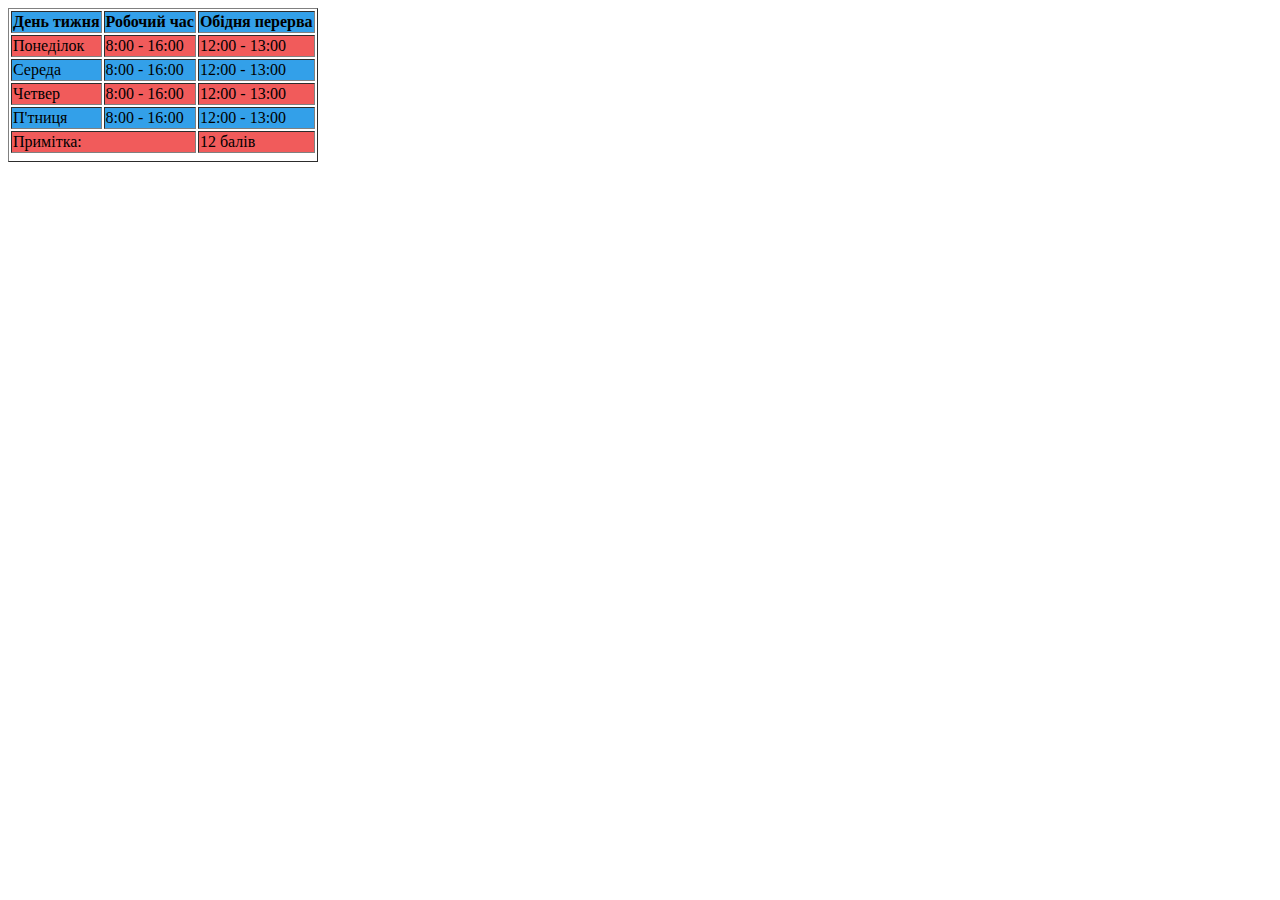
==== table.html @ fd8492ab "Changes time in table" ====
<!DOCTYPE html>
<html lang="en">
<head>
    <meta charset="UTF-8">
    <meta http-equiv="X-UA-Compatible" content="IE=edge">
    <meta name="viewport" content="width=device-width, initial-scale=1.0">
    <link rel="stylesheet" href="style_table.css">
    <title>table</title>
</head>
<body>
    <table border="1">
        <tr>
            <th>День тижня</th>
            <th>Робочий час</th>
            <th>Обідня перерва</th>
        </tr>
        <tr>
            <td>Понеділок</td>
            <td>8:00 - 16:00</td>
            <td>12:00 - 13:00</td>
        </tr>
        <tr>
            <td>Середа</td>
            <td>8:00 - 16:00</td>
            <td>12:00 - 13:00</td>
        </tr>
        <tr>
            <td>Четвер</td>
            <td>8:00 - 16:00</td>
            <td>12:00 - 13:00</td>
        </tr>
        <tr>
            <td>П'тниця</td>
            <td>8:00 - 16:00</td>
            <td>12:00 - 13:00</td>
        </tr>
        <tr>
            <td  colspan="2">Примітка:</td>
            <td>12 балів</td>
          
        </tr>
        <tr></tr>
        <tr></tr>
        <tr></tr
    </table>
</body>
</html>
---- style_table.css ----
tr:nth-child(even) {background: rgb(241, 91, 91)} /*парний*/
tr:nth-child(odd) {background: rgb(51, 160, 233)}  /*непарний*/
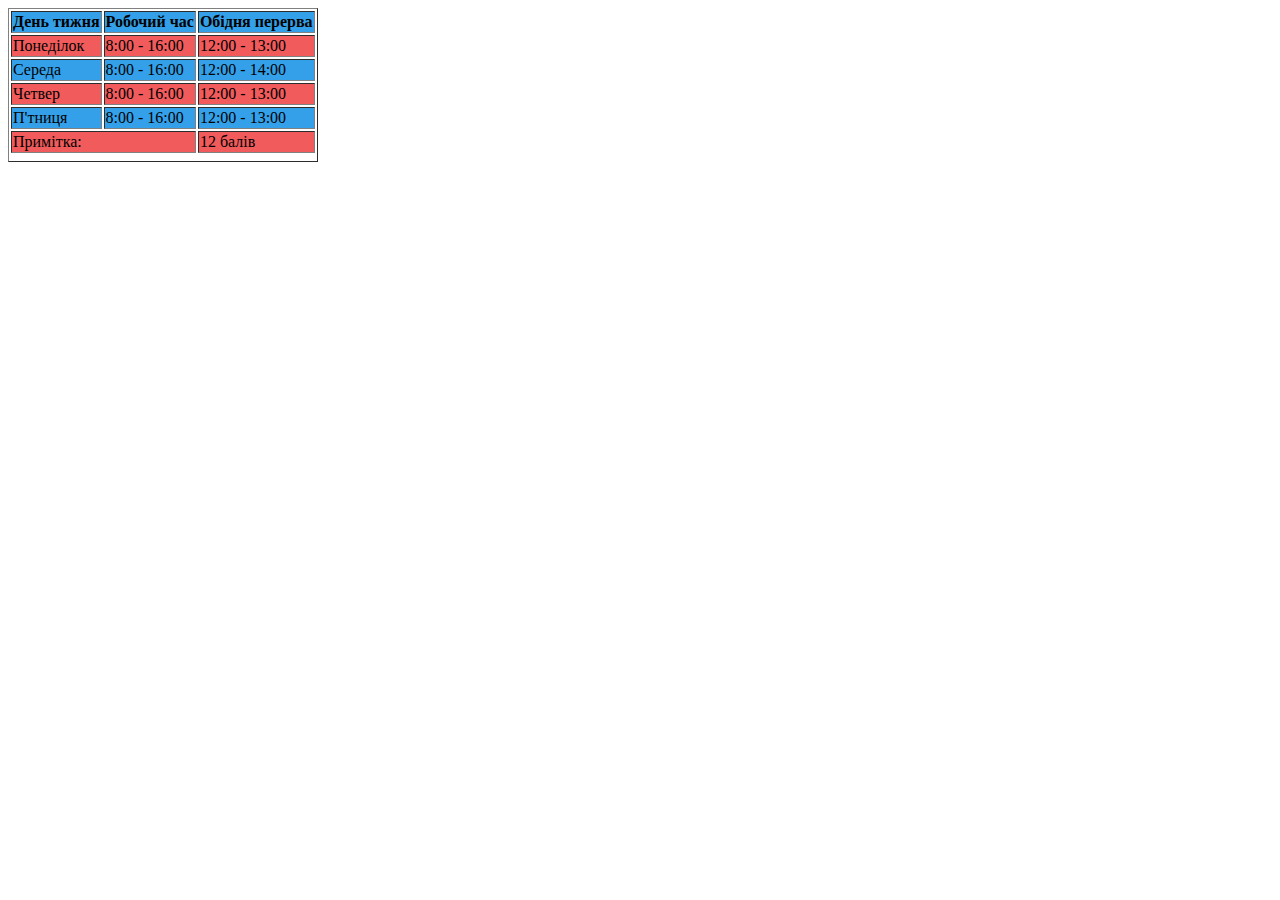
==== commit 63e2477e: "title has been changed" ====
--- a/table.html
+++ b/table.html
@@ -5,7 +5,7 @@
     <meta http-equiv="X-UA-Compatible" content="IE=edge">
     <meta name="viewport" content="width=device-width, initial-scale=1.0">
     <link rel="stylesheet" href="style_table.css">
-    <title>table</title>
+    <title>Таблиця</title>
 </head>
 <body>
     <table border="1">
@@ -22,7 +22,7 @@
         <tr>
             <td>Середа</td>
             <td>8:00 - 16:00</td>
-            <td>12:00 - 13:00</td>
+            <td>12:00 - 14:00</td>
         </tr>
         <tr>
             <td>Четвер</td>
